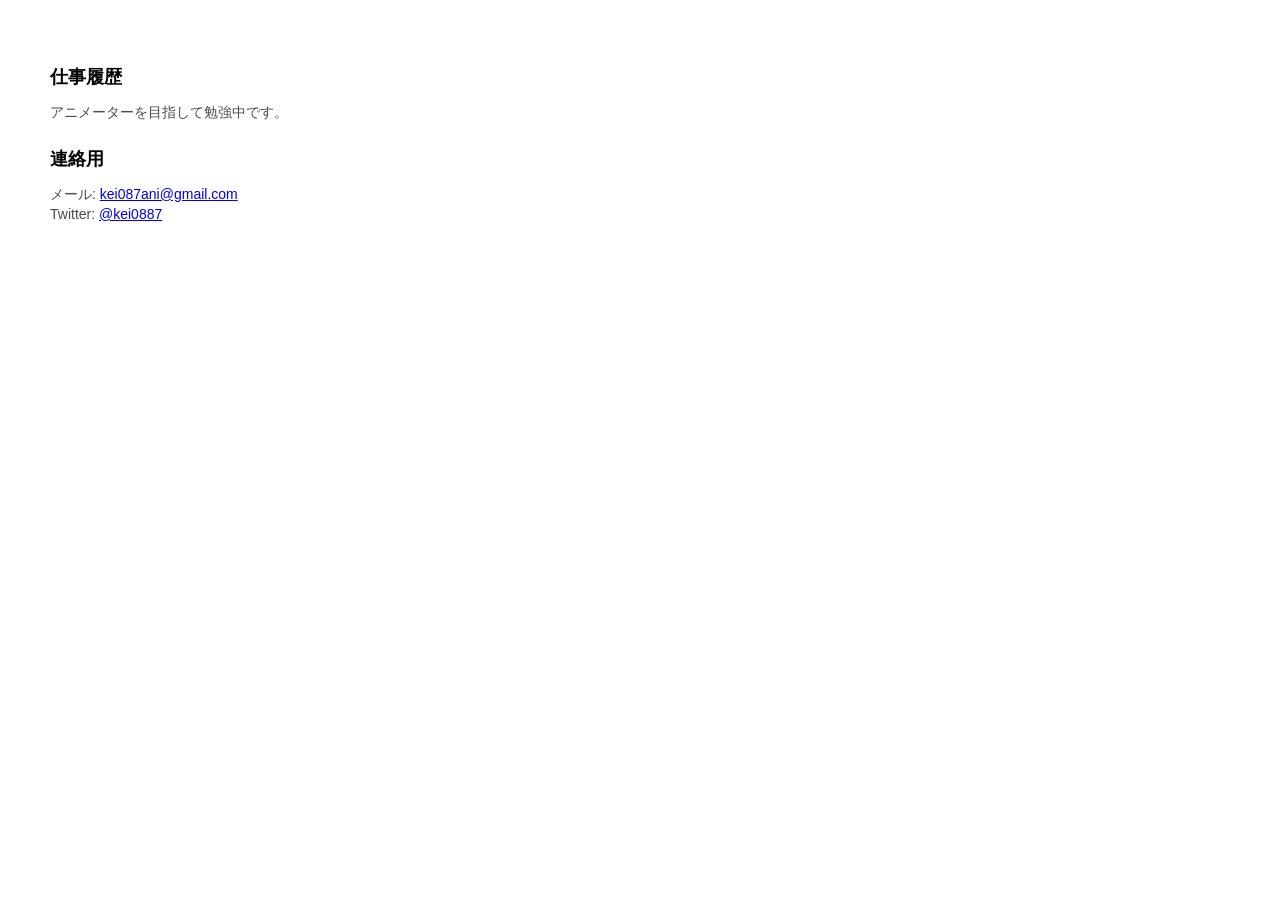
==== index.html @ d7c8b422 "Rename Website.html to index.html" ====
<!DOCTYPE html>
<html lang="jp">
<head>
	<meta charset="utf-8">
	<meta name="viewport" content="width=device-width, initial-scale=1">
	<title>Kei087ー仕事履歴</title>
	<link href="https://fonts.googleapis.com/css2?family=Noto+Sans+JP&display=swap" rel="stylesheet">
	<link rel="icon" type="image/png" href="D:\Coding\Websites\Personal Website\Images\ProfilePicture.jpg"/>
	<style>
		body {
			font-family: Noto Sans, Arial;
			padding: 50px;
			margin: auto;
			background-color: white;	
		}

		h2 {
			font-size: 18px;
		}

		.work {
			font-size: 14px;
			color: #4C4C4C;
			margin-bottom: 25px;
		}
		
		.work div {
			margin: 2px 0px;
		}

		.Information {
			font-size: 14px;
			color: #4C4C4C;
		}
		

		.Information p {
			margin: 2px 0px;
		}
  
	</style>
</head>
<body>
	<h2>仕事履歴</h2>
	
<div class="work">
	<div>アニメーターを目指して勉強中です。</div>
	<!--<div>2026 // アニメ // 01 // 原画</div> -->
	<!--<div>2026 // <a href="link">アニメ</a> // 01 // 原画</div> -->
</div>

<h2>連絡用</h2>

<div class="Information">
	<p>メール: <a <link rel="me" href="mailto:kei087ani@gmail.com">kei087ani@gmail.com</a></p>
	<p>Twitter: <a href="https://x.com/kei0887">@kei0887</a></p>
</div>

<script>
	
</body>

</html>
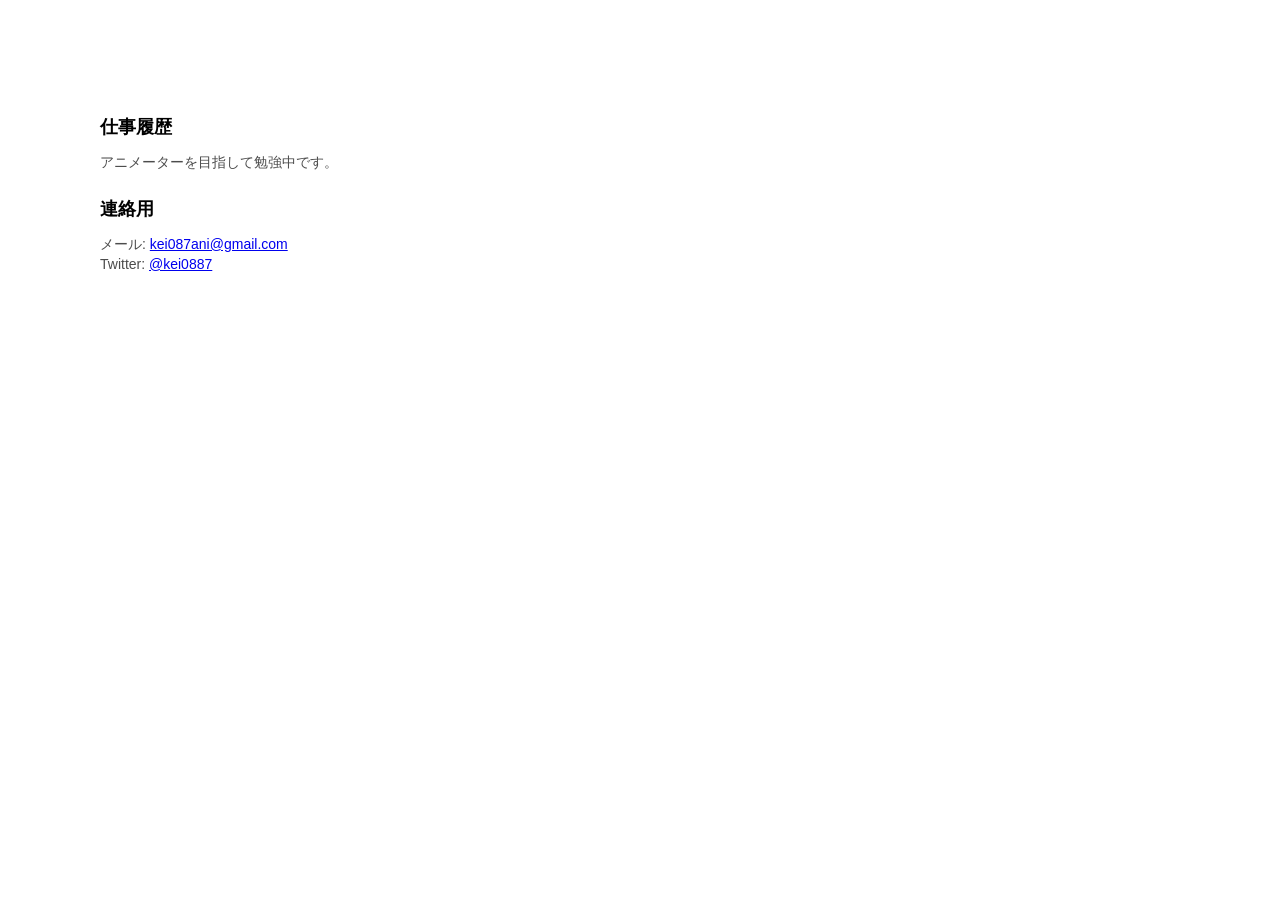
==== commit 0ddc89b9: "index.html" ====
--- a/index.html
+++ b/index.html
@@ -9,7 +9,7 @@
 	<style>
 		body {
 			font-family: Noto Sans, Arial;
-			padding: 50px;
+			padding: 100px;
 			margin: auto;
 			background-color: white;	
 		}
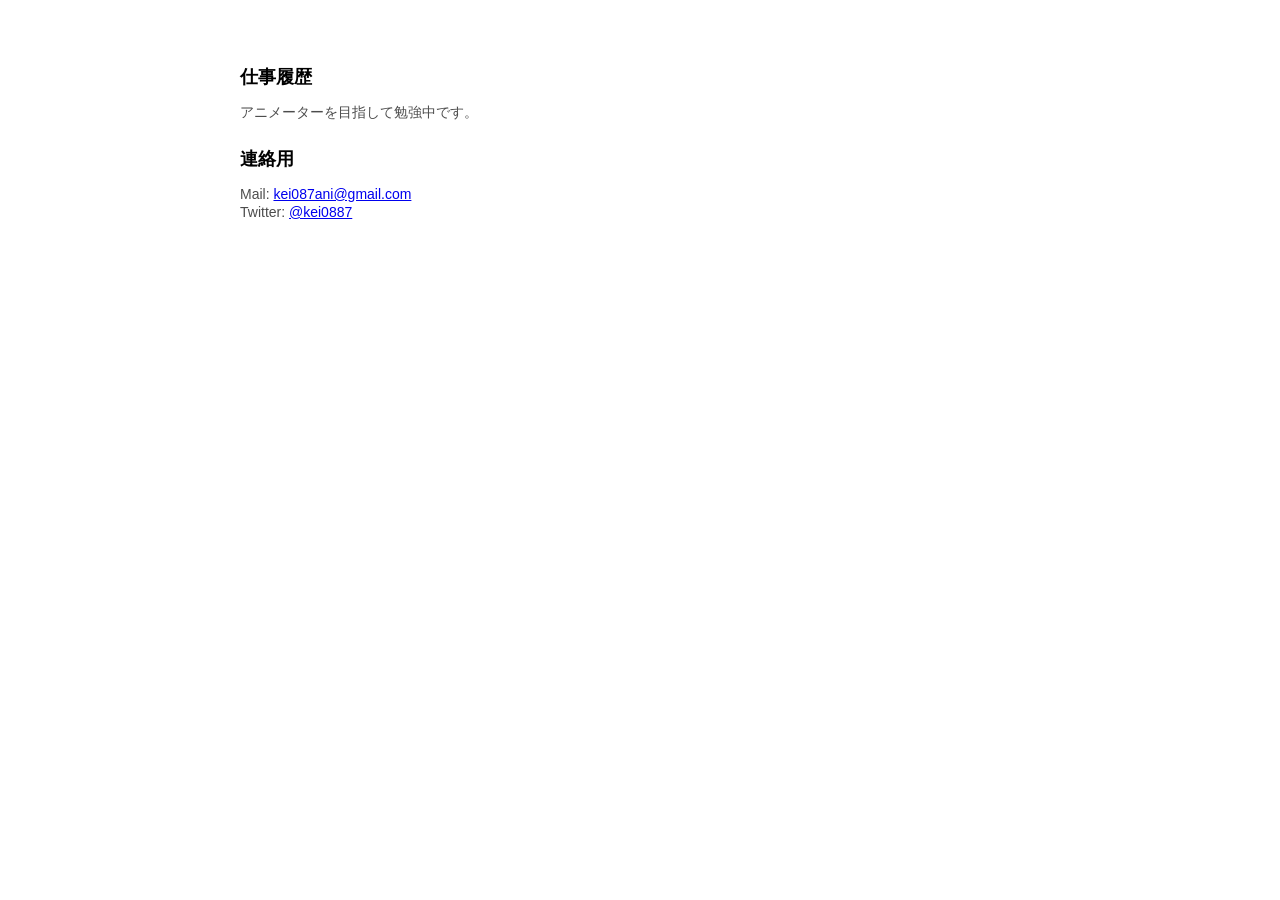
==== commit d1d9a914: "index.html" ====
--- a/index.html
+++ b/index.html
@@ -9,8 +9,9 @@
 	<style>
 		body {
 			font-family: Noto Sans, Arial;
-			padding: 100px;
+			padding: 50px;
 			margin: auto;
+			max-width: 800px;
 			background-color: white;	
 		}
 
@@ -52,7 +53,7 @@
 <h2>連絡用</h2>
 
 <div class="Information">
-	<p>メール: <a <link rel="me" href="mailto:kei087ani@gmail.com">kei087ani@gmail.com</a></p>
+	<p>Mail: <a <link rel="me" href="mailto:kei087ani@gmail.com">kei087ani@gmail.com</a></p>
 	<p>Twitter: <a href="https://x.com/kei0887">@kei0887</a></p>
 </div>
 
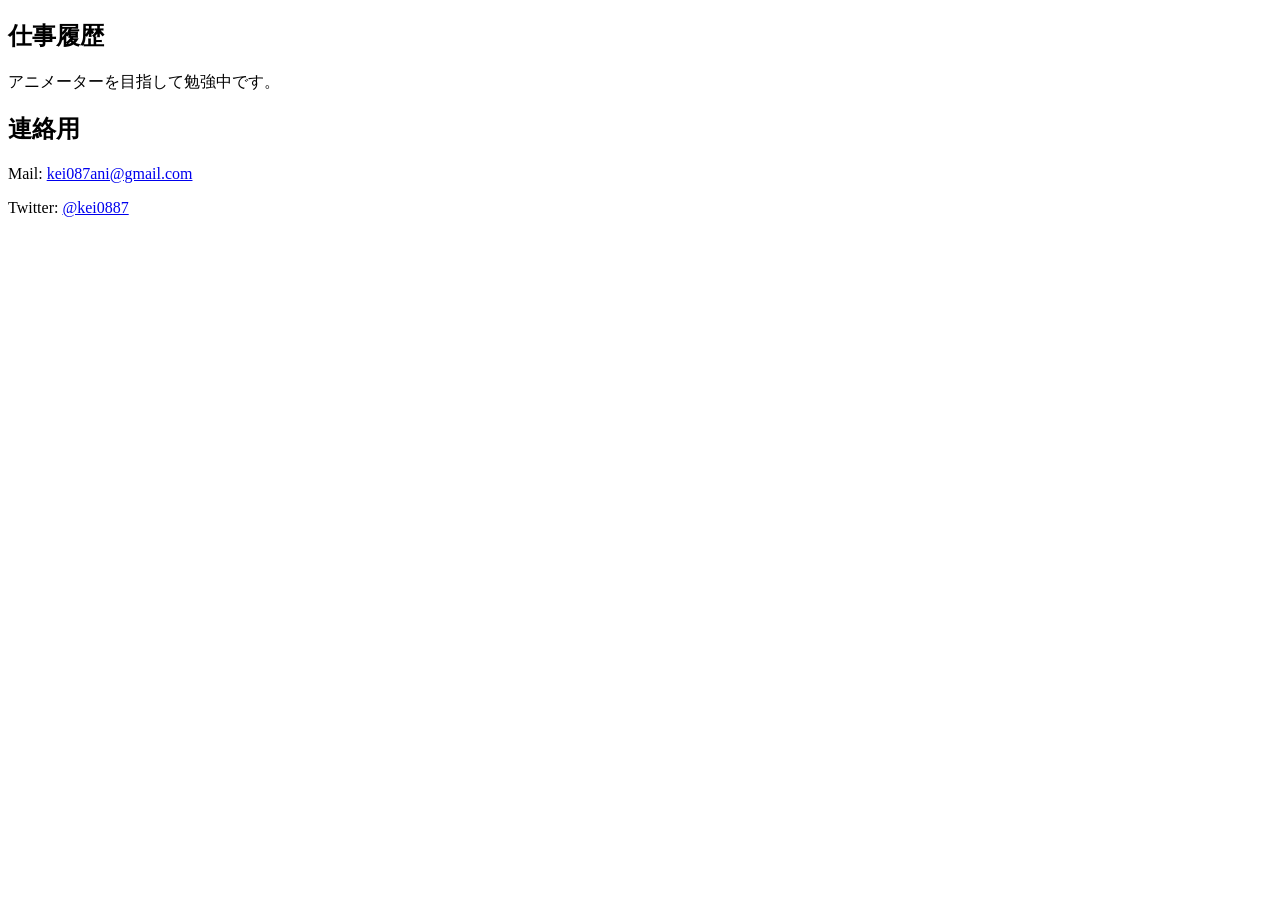
==== commit 401847a2: "index.html" ====
--- a/index.html
+++ b/index.html
@@ -4,61 +4,21 @@
 	<meta charset="utf-8">
 	<meta name="viewport" content="width=device-width, initial-scale=1">
 	<title>Kei087ー仕事履歴</title>
-	<link href="https://fonts.googleapis.com/css2?family=Noto+Sans+JP&display=swap" rel="stylesheet">
-	<link rel="icon" type="image/png" href="D:\Coding\Websites\Personal Website\Images\ProfilePicture.jpg"/>
-	<style>
-		body {
-			font-family: Noto Sans, Arial;
-			padding: 50px;
-			margin: auto;
-			max-width: 800px;
-			background-color: white;	
-		}
-
-		h2 {
-			font-size: 18px;
-		}
-
-		.work {
-			font-size: 14px;
-			color: #4C4C4C;
-			margin-bottom: 25px;
-		}
-		
-		.work div {
-			margin: 2px 0px;
-		}
-
-		.Information {
-			font-size: 14px;
-			color: #4C4C4C;
-		}
-		
-
-		.Information p {
-			margin: 2px 0px;
-		}
-  
-	</style>
+	<link rel="icon" type="image/webp" href="ProfilePicture.webp">
+	<link rel="stylesheet" href="css/style.css" />
 </head>
 <body>
-	<h2>仕事履歴</h2>
-	
+	<h2>仕事履歴</h2>	
 <div class="work">
 	<div>アニメーターを目指して勉強中です。</div>
 	<!--<div>2026 // アニメ // 01 // 原画</div> -->
 	<!--<div>2026 // <a href="link">アニメ</a> // 01 // 原画</div> -->
 </div>
-
 <h2>連絡用</h2>
-
 <div class="Information">
 	<p>Mail: <a <link rel="me" href="mailto:kei087ani@gmail.com">kei087ani@gmail.com</a></p>
 	<p>Twitter: <a href="https://x.com/kei0887">@kei0887</a></p>
 </div>
-
-<script>
-	
+	<script src="./script.js"></script>
 </body>
-
 </html>
